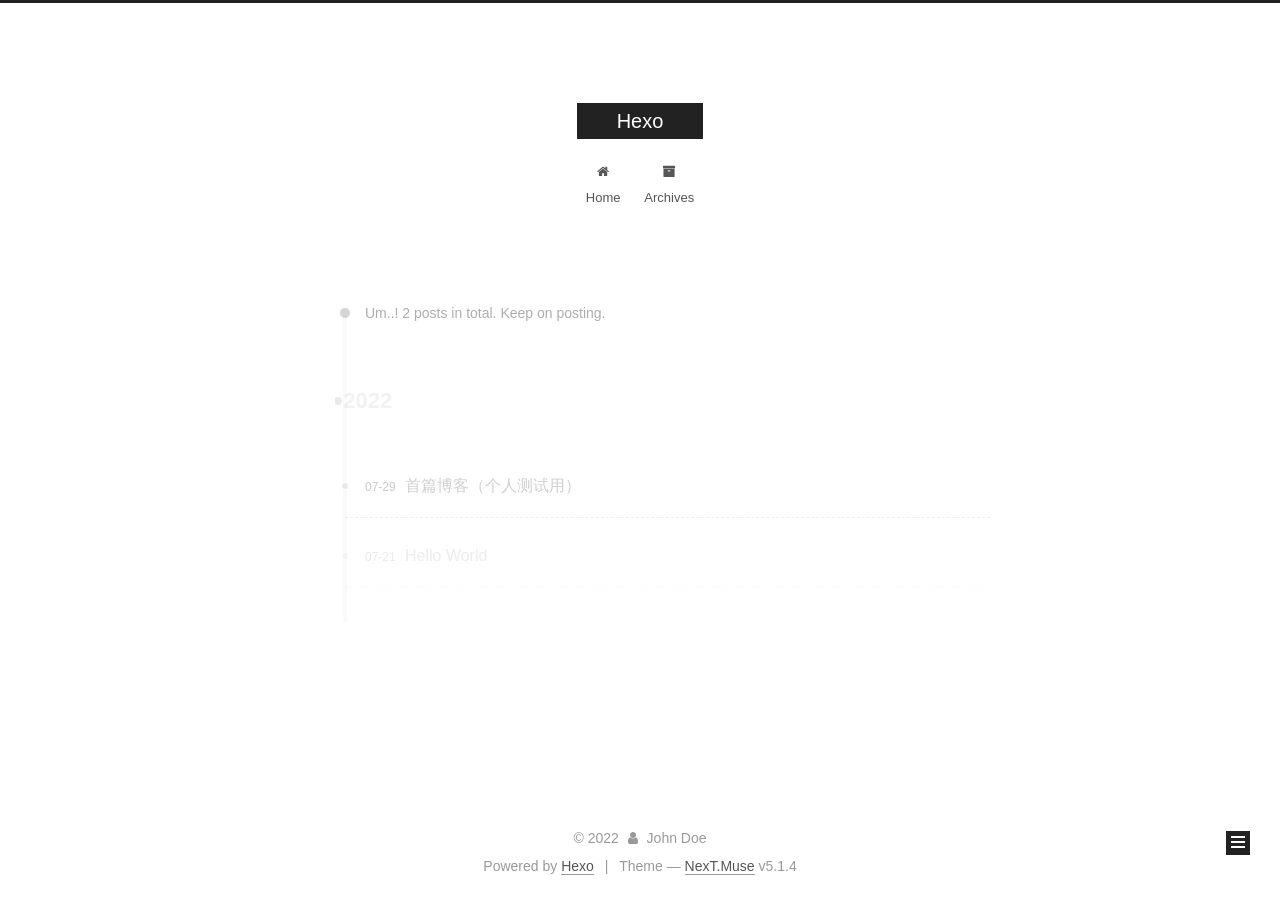
==== archives/index.html @ cd5de1c1 "Site updated: 2022-07-29 13:30:06" ====
<!DOCTYPE html>



  


<html class="theme-next muse use-motion" lang="en">
<head>
  <meta charset="UTF-8"/>
<meta http-equiv="X-UA-Compatible" content="IE=edge" />
<meta name="viewport" content="width=device-width, initial-scale=1, maximum-scale=1"/>
<meta name="theme-color" content="#222">









<meta http-equiv="Cache-Control" content="no-transform" />
<meta http-equiv="Cache-Control" content="no-siteapp" />
















  
  
  <link href="/lib/fancybox/source/jquery.fancybox.css?v=2.1.5" rel="stylesheet" type="text/css" />







<link href="/lib/font-awesome/css/font-awesome.min.css?v=4.6.2" rel="stylesheet" type="text/css" />

<link href="/css/main.css?v=5.1.4" rel="stylesheet" type="text/css" />


  <link rel="apple-touch-icon" sizes="180x180" href="/images/apple-touch-icon-next.png?v=5.1.4">


  <link rel="icon" type="image/png" sizes="32x32" href="/images/favicon-32x32-next.png?v=5.1.4">


  <link rel="icon" type="image/png" sizes="16x16" href="/images/favicon-16x16-next.png?v=5.1.4">


  <link rel="mask-icon" href="/images/logo.svg?v=5.1.4" color="#222">





  <meta name="keywords" content="Hexo, NexT" />










<meta property="og:type" content="website">
<meta property="og:title" content="Hexo">
<meta property="og:url" content="http://gdjotx.github.io/archives/index.html">
<meta property="og:site_name" content="Hexo">
<meta property="og:locale" content="en_US">
<meta property="article:author" content="John Doe">
<meta name="twitter:card" content="summary">



<script type="text/javascript" id="hexo.configurations">
  var NexT = window.NexT || {};
  var CONFIG = {
    root: '',
    scheme: 'Muse',
    version: '5.1.4',
    sidebar: {"position":"left","display":"post","offset":12,"b2t":false,"scrollpercent":false,"onmobile":false},
    fancybox: true,
    tabs: true,
    motion: {"enable":true,"async":false,"transition":{"post_block":"fadeIn","post_header":"slideDownIn","post_body":"slideDownIn","coll_header":"slideLeftIn","sidebar":"slideUpIn"}},
    duoshuo: {
      userId: '0',
      author: 'Author'
    },
    algolia: {
      applicationID: '',
      apiKey: '',
      indexName: '',
      hits: {"per_page":10},
      labels: {"input_placeholder":"Search for Posts","hits_empty":"We didn't find any results for the search: ${query}","hits_stats":"${hits} results found in ${time} ms"}
    }
  };
</script>



  <link rel="canonical" href="http://gdjotx.github.io/archives/"/>





  <title>Archive | Hexo</title>
  








<meta name="generator" content="Hexo 6.2.0"></head>

<body itemscope itemtype="http://schema.org/WebPage" lang="en">

  
  
    
  

  <div class="container sidebar-position-left page-archive">
    <div class="headband"></div>

    <header id="header" class="header" itemscope itemtype="http://schema.org/WPHeader">
      <div class="header-inner"><div class="site-brand-wrapper">
  <div class="site-meta ">
    

    <div class="custom-logo-site-title">
      <a href="/"  class="brand" rel="start">
        <span class="logo-line-before"><i></i></span>
        <span class="site-title">Hexo</span>
        <span class="logo-line-after"><i></i></span>
      </a>
    </div>
      
        <p class="site-subtitle"></p>
      
  </div>

  <div class="site-nav-toggle">
    <button>
      <span class="btn-bar"></span>
      <span class="btn-bar"></span>
      <span class="btn-bar"></span>
    </button>
  </div>
</div>

<nav class="site-nav">
  

  
    <ul id="menu" class="menu">
      
        
        <li class="menu-item menu-item-home">
          <a href="/%20" rel="section">
            
              <i class="menu-item-icon fa fa-fw fa-home"></i> <br />
            
            Home
          </a>
        </li>
      
        
        <li class="menu-item menu-item-archives">
          <a href="/archives/%20" rel="section">
            
              <i class="menu-item-icon fa fa-fw fa-archive"></i> <br />
            
            Archives
          </a>
        </li>
      

      
    </ul>
  

  
</nav>



 </div>
    </header>

    <main id="main" class="main">
      <div class="main-inner">
        <div class="content-wrap">
          <div id="content" class="content">
            

  
  
  
  <div class="post-block archive">
    <div id="posts" class="posts-collapse">
      <span class="archive-move-on"></span>

      <span class="archive-page-counter">
        
        
        
          
        
        Um..! 2 posts in total. Keep on posting.
      </span>

      

        
        
        

        
          
          <div class="collection-title">
            <h1 class="archive-year" id="archive-year-2022">2022</h1>
          </div>
        
        

        

  <article class="post post-type-normal" itemscope itemtype="http://schema.org/Article">
    <header class="post-header">

      <h2 class="post-title">
        
            <a class="post-title-link" href="/2022/07/29/My%20New%20Post/" itemprop="url">
              
                <span itemprop="name">首篇博客（个人测试用）</span>
              
            </a>
        
      </h2>

      <div class="post-meta">
        <time class="post-time" itemprop="dateCreated"
              datetime="2022-07-29T12:29:41+08:00"
              content="2022-07-29" >
          07-29
        </time>
      </div>

    </header>
  </article>



      

        
        
        

        
        

        

  <article class="post post-type-normal" itemscope itemtype="http://schema.org/Article">
    <header class="post-header">

      <h2 class="post-title">
        
            <a class="post-title-link" href="/2022/07/21/hello-world/" itemprop="url">
              
                <span itemprop="name">Hello World</span>
              
            </a>
        
      </h2>

      <div class="post-meta">
        <time class="post-time" itemprop="dateCreated"
              datetime="2022-07-21T23:25:02+08:00"
              content="2022-07-21" >
          07-21
        </time>
      </div>

    </header>
  </article>



      

    </div>
  </div>
  
  
  

  



          </div>
          


          

        </div>
        
          
  
  <div class="sidebar-toggle">
    <div class="sidebar-toggle-line-wrap">
      <span class="sidebar-toggle-line sidebar-toggle-line-first"></span>
      <span class="sidebar-toggle-line sidebar-toggle-line-middle"></span>
      <span class="sidebar-toggle-line sidebar-toggle-line-last"></span>
    </div>
  </div>

  <aside id="sidebar" class="sidebar">
    
    <div class="sidebar-inner">

      

      

      <section class="site-overview-wrap sidebar-panel sidebar-panel-active">
        <div class="site-overview">
          <div class="site-author motion-element" itemprop="author" itemscope itemtype="http://schema.org/Person">
            
              <p class="site-author-name" itemprop="name"></p>
              <p class="site-description motion-element" itemprop="description"></p>
          </div>

          <nav class="site-state motion-element">

            
              <div class="site-state-item site-state-posts">
              
                <a href="/archives/%20%7C%7C%20archive">
              
                  <span class="site-state-item-count">2</span>
                  <span class="site-state-item-name">posts</span>
                </a>
              </div>
            

            

            

          </nav>

          

          

          
          

          
          

          

        </div>
      </section>

      

      

    </div>
  </aside>


        
      </div>
    </main>

    <footer id="footer" class="footer">
      <div class="footer-inner">
        <div class="copyright">&copy; <span itemprop="copyrightYear">2022</span>
  <span class="with-love">
    <i class="fa fa-user"></i>
  </span>
  <span class="author" itemprop="copyrightHolder">John Doe</span>

  
</div>


  <div class="powered-by">Powered by <a class="theme-link" target="_blank" href="https://hexo.io">Hexo</a></div>



  <span class="post-meta-divider">|</span>



  <div class="theme-info">Theme &mdash; <a class="theme-link" target="_blank" href="https://github.com/iissnan/hexo-theme-next">NexT.Muse</a> v5.1.4</div>




        







        
      </div>
    </footer>

    
      <div class="back-to-top">
        <i class="fa fa-arrow-up"></i>
        
      </div>
    

    

  </div>

  

<script type="text/javascript">
  if (Object.prototype.toString.call(window.Promise) !== '[object Function]') {
    window.Promise = null;
  }
</script>









  












  
  
    <script type="text/javascript" src="/lib/jquery/index.js?v=2.1.3"></script>
  

  
  
    <script type="text/javascript" src="/lib/fastclick/lib/fastclick.min.js?v=1.0.6"></script>
  

  
  
    <script type="text/javascript" src="/lib/jquery_lazyload/jquery.lazyload.js?v=1.9.7"></script>
  

  
  
    <script type="text/javascript" src="/lib/velocity/velocity.min.js?v=1.2.1"></script>
  

  
  
    <script type="text/javascript" src="/lib/velocity/velocity.ui.min.js?v=1.2.1"></script>
  

  
  
    <script type="text/javascript" src="/lib/fancybox/source/jquery.fancybox.pack.js?v=2.1.5"></script>
  


  


  <script type="text/javascript" src="/js/src/utils.js?v=5.1.4"></script>

  <script type="text/javascript" src="/js/src/motion.js?v=5.1.4"></script>



  
  

  

  


  <script type="text/javascript" src="/js/src/bootstrap.js?v=5.1.4"></script>



  


  




	





  





  












  





  

  

  

  
  

  

  

  

</body>
</html>
---- css/main.css ----
/* normalize.css v3.0.2 | MIT License | git.io/normalize */
html {
  font-family: sans-serif; /* 1 */
  -ms-text-size-adjust: 100%; /* 2 */
  -webkit-text-size-adjust: 100%; /* 2 */
}
body {
  margin: 0;
}
article,
aside,
details,
figcaption,
figure,
footer,
header,
hgroup,
main,
menu,
nav,
section,
summary {
  display: block;
}
audio,
canvas,
progress,
video {
  display: inline-block; /* 1 */
  vertical-align: baseline; /* 2 */
}
audio:not([controls]) {
  display: none;
  height: 0;
}
[hidden],
template {
  display: none;
}
a {
  background-color: transparent;
}
a:active,
a:hover {
  outline: 0;
}
abbr[title] {
  border-bottom: 1px dotted;
}
b,
strong {
  font-weight: bold;
}
dfn {
  font-style: italic;
}
h1 {
  font-size: 2em;
  margin: 0.67em 0;
}
mark {
  background: #ff0;
  color: #000;
}
small {
  font-size: 80%;
}
sub,
sup {
  font-size: 75%;
  line-height: 0;
  position: relative;
  vertical-align: baseline;
}
sup {
  top: -0.5em;
}
sub {
  bottom: -0.25em;
}
img {
  border: 0;
}
svg:not(:root) {
  overflow: hidden;
}
figure {
  margin: 1em 40px;
}
hr {
  -moz-box-sizing: content-box;
  box-sizing: content-box;
  height: 0;
}
pre {
  overflow: auto;
}
code,
kbd,
pre,
samp {
  font-family: monospace, monospace;
  font-size: 1em;
}
button,
input,
optgroup,
select,
textarea {
  color: inherit; /* 1 */
  font: inherit; /* 2 */
  margin: 0; /* 3 */
}
button {
  overflow: visible;
}
button,
select {
  text-transform: none;
}
button,
html input[type="button"],
input[type="reset"],
input[type="submit"] {
  -webkit-appearance: button; /* 2 */
  cursor: pointer; /* 3 */
}
button[disabled],
html input[disabled] {
  cursor: default;
}
button::-moz-focus-inner,
input::-moz-focus-inner {
  border: 0;
  padding: 0;
}
input {
  line-height: normal;
}
input[type="checkbox"],
input[type="radio"] {
  box-sizing: border-box; /* 1 */
  padding: 0; /* 2 */
}
input[type="number"]::-webkit-inner-spin-button,
input[type="number"]::-webkit-outer-spin-button {
  height: auto;
}
input[type="search"] {
  -webkit-appearance: textfield; /* 1 */
  -moz-box-sizing: content-box;
  -webkit-box-sizing: content-box; /* 2 */
  box-sizing: content-box;
}
input[type="search"]::-webkit-search-cancel-button,
input[type="search"]::-webkit-search-decoration {
  -webkit-appearance: none;
}
fieldset {
  border: 1px solid #c0c0c0;
  margin: 0 2px;
  padding: 0.35em 0.625em 0.75em;
}
legend {
  border: 0; /* 1 */
  padding: 0; /* 2 */
}
textarea {
  overflow: auto;
}
optgroup {
  font-weight: bold;
}
table {
  border-collapse: collapse;
  border-spacing: 0;
}
td,
th {
  padding: 0;
}
::selection {
  background: #262a30;
  color: #fff;
}
body {
  position: relative;
  font-family: 'Lato', "PingFang SC", "Microsoft YaHei", sans-serif;
  font-size: 14px;
  line-height: 2;
  color: #555;
  background: #fff;
}
@media (max-width: 767px) {
  body {
    padding-right: 0 !important;
  }
}
@media (min-width: 768px) and (max-width: 991px) {
  body {
    padding-right: 0 !important;
  }
}
@media (min-width: 1600px) {
  body {
    font-size: 16px;
  }
}
h1,
h2,
h3,
h4,
h5,
h6 {
  margin: 0;
  padding: 0;
  font-weight: bold;
  line-height: 1.5;
  font-family: 'Lato', "PingFang SC", "Microsoft YaHei", sans-serif;
}
h2,
h3,
h4,
h5,
h6 {
  margin: 20px 0 15px;
}
h1 {
  font-size: 22px;
}
@media (max-width: 767px) {
  h1 {
    font-size: 18px;
  }
}
h2 {
  font-size: 20px;
}
@media (max-width: 767px) {
  h2 {
    font-size: 16px;
  }
}
h3 {
  font-size: 18px;
}
@media (max-width: 767px) {
  h3 {
    font-size: 14px;
  }
}
h4 {
  font-size: 16px;
}
@media (max-width: 767px) {
  h4 {
    font-size: 12px;
  }
}
h5 {
  font-size: 14px;
}
@media (max-width: 767px) {
  h5 {
    font-size: 10px;
  }
}
h6 {
  font-size: 12px;
}
@media (max-width: 767px) {
  h6 {
    font-size: 8px;
  }
}
p {
  margin: 0 0 20px 0;
}
a {
  color: #555;
  text-decoration: none;
  outline: none;
  border-bottom: 1px solid #999;
  word-wrap: break-word;
}
a:hover {
  color: #222;
  border-bottom-color: #222;
}
blockquote {
  margin: 0;
  padding: 0;
}
img {
  display: block;
  margin: auto;
  max-width: 100%;
  height: auto;
}
hr {
  margin: 40px 0;
  height: 3px;
  border: none;
  background-color: #ddd;
  background-image: repeating-linear-gradient(-45deg, #fff, #fff 4px, transparent 4px, transparent 8px);
}
blockquote {
  padding: 0 15px;
  color: #666;
  border-left: 4px solid #ddd;
}
blockquote cite::before {
  content: "-";
  padding: 0 5px;
}
dt {
  font-weight: 700;
}
dd {
  margin: 0;
  padding: 0;
}
kbd {
  border: 1px solid #ccc;
  border-radius: 0.2em;
  box-shadow: 0.1em 0.1em 0.2em rgba(0,0,0,0.1);
  background-color: #f9f9f9;
  font-family: inherit;
  background-image: -webkit-linear-gradient(top, #eee, #fff, #eee);
  padding: 0.1em 0.3em;
  white-space: nowrap;
}
.text-left {
  text-align: left;
}
.text-center {
  text-align: center;
}
.text-right {
  text-align: right;
}
.text-justify {
  text-align: justify;
}
.text-nowrap {
  white-space: nowrap;
}
.text-lowercase {
  text-transform: lowercase;
}
.text-uppercase {
  text-transform: uppercase;
}
.text-capitalize {
  text-transform: capitalize;
}
.center-block {
  display: block;
  margin-left: auto;
  margin-right: auto;
}
.clearfix:before,
.clearfix:after {
  content: " ";
  display: table;
}
.clearfix:after {
  clear: both;
}
.pullquote {
  width: 45%;
}
.pullquote.left {
  float: left;
  margin-left: 5px;
  margin-right: 10px;
}
.pullquote.right {
  float: right;
  margin-left: 10px;
  margin-right: 5px;
}
.affix.affix.affix {
  position: fixed;
}
.translation {
  margin-top: -20px;
  font-size: 14px;
  color: #999;
}
.scrollbar-measure {
  width: 100px;
  height: 100px;
  overflow: scroll;
  position: absolute;
  top: -9999px;
}
.use-motion .motion-element {
  opacity: 0;
}
table {
  margin: 20px 0;
  width: 100%;
  border-collapse: collapse;
  border-spacing: 0;
  border: 1px solid #ddd;
  font-size: 14px;
  table-layout: fixed;
  word-wrap: break-all;
}
table>tbody>tr:nth-of-type(odd) {
  background-color: #f9f9f9;
}
table>tbody>tr:hover {
  background-color: #f5f5f5;
}
caption,
th,
td {
  padding: 8px;
  text-align: left;
  vertical-align: middle;
  font-weight: normal;
}
th,
td {
  border-bottom: 3px solid #ddd;
  border-right: 1px solid #eee;
}
th {
  padding-bottom: 10px;
  font-weight: 700;
}
td {
  border-bottom-width: 1px;
}
html,
body {
  height: 100%;
}
.container {
  position: relative;
  min-height: 100%;
}
.header-inner {
  margin: 0 auto;
  padding: 100px 0 70px;
  width: 700px;
}
@media (min-width: 1600px) {
  .container .header-inner {
    width: 900px;
  }
}
.main {
  padding-bottom: 150px;
}
.main-inner {
  margin: 0 auto;
  width: 700px;
}
@media (min-width: 1600px) {
  .container .main-inner {
    width: 900px;
  }
}
.footer {
  position: absolute;
  left: 0;
  bottom: 0;
  width: 100%;
  min-height: 50px;
}
.footer-inner {
  box-sizing: border-box;
  margin: 20px auto;
  width: 700px;
}
@media (min-width: 1600px) {
  .container .footer-inner {
    width: 900px;
  }
}
pre,
.highlight {
  overflow: auto;
  margin: 20px 0;
  padding: 0;
  font-size: 13px;
  color: #4d4d4c;
  background: #f7f7f7;
  line-height: 1.6;
}
pre,
code {
  font-family: consolas, Menlo, "PingFang SC", "Microsoft YaHei", monospace;
}
code {
  padding: 2px 4px;
  word-wrap: break-word;
  color: #555;
  background: #eee;
  border-radius: 3px;
  font-size: 13px;
}
pre {
  padding: 10px;
}
pre code {
  padding: 0;
  color: #4d4d4c;
  background: none;
  text-shadow: none;
}
.highlight {
  border-radius: 1px;
}
.highlight pre {
  border: none;
  margin: 0;
  padding: 10px 0;
}
.highlight table {
  margin: 0;
  width: auto;
  border: none;
}
.highlight td {
  border: none;
  padding: 0;
}
.highlight figcaption {
  font-size: 1em;
  color: #4d4d4c;
  line-height: 1em;
  margin-bottom: 1em;
}
.highlight figcaption:before,
.highlight figcaption:after {
  content: " ";
  display: table;
}
.highlight figcaption:after {
  clear: both;
}
.highlight figcaption a {
  float: right;
  color: #4d4d4c;
}
.highlight figcaption a:hover {
  border-bottom-color: #4d4d4c;
}
.highlight .gutter pre {
  padding-left: 10px;
  padding-right: 10px;
  color: #869194;
  text-align: right;
  background-color: #eff2f3;
}
.highlight .code pre {
  width: 100%;
  padding-left: 10px;
  padding-right: 10px;
  background-color: #f7f7f7;
}
.highlight .line {
  height: 20px;
}
.gutter {
  -webkit-user-select: none;
  -moz-user-select: none;
  -ms-user-select: none;
  user-select: none;
}
.gist table {
  width: auto;
}
.gist table td {
  border: none;
}
pre .deletion {
  background: #fdd;
}
pre .addition {
  background: #dfd;
}
pre .meta {
  color: #8959a8;
}
pre .comment {
  color: #8e908c;
}
pre .variable,
pre .attribute,
pre .tag,
pre .regexp,
pre .ruby .constant,
pre .xml .tag .title,
pre .xml .pi,
pre .xml .doctype,
pre .html .doctype,
pre .css .id,
pre .css .class,
pre .css .pseudo {
  color: #c82829;
}
pre .number,
pre .preprocessor,
pre .built_in,
pre .literal,
pre .params,
pre .constant,
pre .command {
  color: #f5871f;
}
pre .ruby .class .title,
pre .css .rules .attribute,
pre .string,
pre .value,
pre .inheritance,
pre .header,
pre .ruby .symbol,
pre .xml .cdata,
pre .special,
pre .number,
pre .formula {
  color: #718c00;
}
pre .title,
pre .css .hexcolor {
  color: #3e999f;
}
pre .function,
pre .python .decorator,
pre .python .title,
pre .ruby .function .title,
pre .ruby .title .keyword,
pre .perl .sub,
pre .javascript .title,
pre .coffeescript .title {
  color: #4271ae;
}
pre .keyword,
pre .javascript .function {
  color: #8959a8;
}
.full-image.full-image.full-image.full-image {
  border: none;
  max-width: 100%;
  width: auto;
  margin: 20px auto 25px;
}
@media (min-width: 992px) {
  .full-image.full-image.full-image.full-image {
    max-width: none;
    width: 110%;
    margin: 25px -5%;
  }
}
.blockquote-center,
.page-home .post-type-quote blockquote,
.page-post-detail .post-type-quote blockquote {
  position: relative;
  margin: 40px 0;
  padding: 0;
  border-left: none;
  text-align: center;
}
.blockquote-center::before,
.page-home .post-type-quote blockquote::before,
.page-post-detail .post-type-quote blockquote::before,
.blockquote-center::after,
.page-home .post-type-quote blockquote::after,
.page-post-detail .post-type-quote blockquote::after {
  position: absolute;
  content: ' ';
  display: block;
  width: 100%;
  height: 24px;
  opacity: 0.2;
  background-repeat: no-repeat;
  background-position: 0 -6px;
  background-size: 22px 22px;
}
.blockquote-center::before,
.page-home .post-type-quote blockquote::before,
.page-post-detail .post-type-quote blockquote::before {
  top: -20px;
  background-image: url("../images/quote-l.svg");
  border-top: 1px solid #ccc;
}
.blockquote-center::after,
.page-home .post-type-quote blockquote::after,
.page-post-detail .post-type-quote blockquote::after {
  bottom: -20px;
  background-image: url("../images/quote-r.svg");
  border-bottom: 1px solid #ccc;
  background-position: 100% 8px;
}
.blockquote-center p,
.page-home .post-type-quote blockquote p,
.page-post-detail .post-type-quote blockquote p,
.blockquote-center div,
.page-home .post-type-quote blockquote div,
.page-post-detail .post-type-quote blockquote div {
  text-align: center;
}
.post .post-body .group-picture img {
  box-sizing: border-box;
  padding: 0 3px;
  border: none;
}
.post .group-picture-row {
  overflow: hidden;
  margin-top: 6px;
}
.post .group-picture-row:first-child {
  margin-top: 0;
}
.post .group-picture-column {
  float: left;
}
.page-post-detail .post-body .group-picture-column {
  float: none;
  margin-top: 10px;
  width: auto !important;
}
.page-post-detail .post-body .group-picture-column img {
  margin: 0 auto;
}
.page-archive .group-picture-container {
  overflow: hidden;
}
.page-archive .group-picture-row {
  float: left;
}
.page-archive .group-picture-row:first-child {
  margin-top: 6px;
}
.page-archive .group-picture-column {
  max-width: 150px;
  max-height: 150px;
}
.post-body .note {
  position: relative;
  padding: 15px;
  margin-bottom: 20px;
  border: 1px solid #eee;
  border-left-width: 5px;
  border-radius: 3px;
}
.post-body .note h2,
.post-body .note h3,
.post-body .note h4,
.post-body .note h5,
.post-body .note h6 {
  margin-top: 0;
  margin-bottom: 0;
  border-bottom: initial;
  padding-top: 0 !important;
}
.post-body .note p:first-child,
.post-body .note ul:first-child,
.post-body .note ol:first-child,
.post-body .note table:first-child,
.post-body .note pre:first-child,
.post-body .note blockquote:first-child {
  margin-top: 0;
}
.post-body .note p:last-child,
.post-body .note ul:last-child,
.post-body .note ol:last-child,
.post-body .note table:last-child,
.post-body .note pre:last-child,
.post-body .note blockquote:last-child {
  margin-bottom: 0;
}
.post-body .note.default {
  border-left-color: #777;
}
.post-body .note.default h2,
.post-body .note.default h3,
.post-body .note.default h4,
.post-body .note.default h5,
.post-body .note.default h6 {
  color: #777;
}
.post-body .note.primary {
  border-left-color: #6f42c1;
}
.post-body .note.primary h2,
.post-body .note.primary h3,
.post-body .note.primary h4,
.post-body .note.primary h5,
.post-body .note.primary h6 {
  color: #6f42c1;
}
.post-body .note.info {
  border-left-color: #428bca;
}
.post-body .note.info h2,
.post-body .note.info h3,
.post-body .note.info h4,
.post-body .note.info h5,
.post-body .note.info h6 {
  color: #428bca;
}
.post-body .note.success {
  border-left-color: #5cb85c;
}
.post-body .note.success h2,
.post-body .note.success h3,
.post-body .note.success h4,
.post-body .note.success h5,
.post-body .note.success h6 {
  color: #5cb85c;
}
.post-body .note.warning {
  border-left-color: #f0ad4e;
}
.post-body .note.warning h2,
.post-body .note.warning h3,
.post-body .note.warning h4,
.post-body .note.warning h5,
.post-body .note.warning h6 {
  color: #f0ad4e;
}
.post-body .note.danger {
  border-left-color: #d9534f;
}
.post-body .note.danger h2,
.post-body .note.danger h3,
.post-body .note.danger h4,
.post-body .note.danger h5,
.post-body .note.danger h6 {
  color: #d9534f;
}
.post-body .label {
  display: inline;
  padding: 0 2px;
  white-space: nowrap;
}
.post-body .label.default {
  background-color: #f0f0f0;
}
.post-body .label.primary {
  background-color: #efe6f7;
}
.post-body .label.info {
  background-color: #e5f2f8;
}
.post-body .label.success {
  background-color: #e7f4e9;
}
.post-body .label.warning {
  background-color: #fcf6e1;
}
.post-body .label.danger {
  background-color: #fae8eb;
}
.post-body .tabs {
  position: relative;
  display: block;
  margin-bottom: 20px;
  padding-top: 10px;
}
.post-body .tabs ul.nav-tabs {
  margin: 0;
  padding: 0;
  display: flex;
  margin-bottom: -1px;
}
@media (max-width: 413px) {
  .post-body .tabs ul.nav-tabs {
    display: block;
    margin-bottom: 5px;
  }
}
.post-body .tabs ul.nav-tabs li.tab {
  list-style-type: none !important;
  margin: 0 0.25em 0 0;
  border-top: 3px solid transparent;
  border-left: 1px solid transparent;
  border-right: 1px solid transparent;
}
@media (max-width: 413px) {
  .post-body .tabs ul.nav-tabs li.tab {
    margin: initial;
    border-top: 1px solid transparent;
    border-left: 3px solid transparent;
    border-right: 1px solid transparent;
    border-bottom: 1px solid transparent;
  }
}
.post-body .tabs ul.nav-tabs li.tab a {
  outline: 0;
  border-bottom: initial;
  display: block;
  line-height: 1.8em;
  padding: 0.25em 0.75em;
  transition-duration: 0.2s;
  transition-timing-function: ease-out;
  transition-delay: 0s;
}
.post-body .tabs ul.nav-tabs li.tab a i {
  width: 1.285714285714286em;
}
.post-body .tabs ul.nav-tabs li.tab.active {
  border-top: 3px solid #fc6423;
  border-left: 1px solid #ddd;
  border-right: 1px solid #ddd;
  background-color: #fff;
}
@media (max-width: 413px) {
  .post-body .tabs ul.nav-tabs li.tab.active {
    border-top: 1px solid #ddd;
    border-left: 3px solid #fc6423;
    border-right: 1px solid #ddd;
    border-bottom: 1px solid #ddd;
  }
}
.post-body .tabs ul.nav-tabs li.tab.active a {
  cursor: default;
  color: #555;
}
.post-body .tabs .tab-content {
  background-color: #fff;
}
.post-body .tabs .tab-content .tab-pane {
  border: 1px solid #ddd;
  padding: 20px 20px 0 20px;
}
.post-body .tabs .tab-content .tab-pane:not(.active) {
  display: none !important;
}
.post-body .tabs .tab-content .tab-pane.active {
  display: block !important;
}
.btn {
  display: inline-block;
  padding: 0 20px;
  font-size: 14px;
  color: #fff;
  background: #222;
  border: 2px solid #222;
  text-decoration: none;
  border-radius: 0;
  transition-property: background-color;
  transition-duration: 0.2s;
  transition-timing-function: ease-in-out;
  transition-delay: 0s;
  line-height: 2;
}
.btn:hover {
  border-color: #222;
  color: #222;
  background: #fff;
}
.btn +.btn {
  margin: 0 0 8px 8px;
}
.btn .fa-fw {
  width: 1.285714285714286em;
  text-align: left;
}
.btn-bar {
  display: block;
  width: 22px;
  height: 2px;
  background: #555;
  border-radius: 1px;
}
.btn-bar+.btn-bar {
  margin-top: 4px;
}
.pagination {
  margin: 120px 0 40px;
  text-align: center;
  border-top: 1px solid #eee;
}
.page-number-basic,
.pagination .prev,
.pagination .next,
.pagination .page-number,
.pagination .space {
  display: inline-block;
  position: relative;
  top: -1px;
  margin: 0 10px;
  padding: 0 11px;
}
@media (max-width: 767px) {
  .page-number-basic,
  .pagination .prev,
  .pagination .next,
  .pagination .page-number,
  .pagination .space {
    margin: 0 5px;
  }
}
.pagination .prev,
.pagination .next,
.pagination .page-number {
  border-bottom: 0;
  border-top: 1px solid #eee;
  transition-property: border-color;
  transition-duration: 0.2s;
  transition-timing-function: ease-in-out;
  transition-delay: 0s;
}
.pagination .prev:hover,
.pagination .next:hover,
.pagination .page-number:hover {
  border-top-color: #222;
}
.pagination .space {
  padding: 0;
  margin: 0;
}
.pagination .prev {
  margin-left: 0;
}
.pagination .next {
  margin-right: 0;
}
.pagination .page-number.current {
  color: #fff;
  background: #ccc;
  border-top-color: #ccc;
}
@media (max-width: 767px) {
  .pagination {
    border-top: none;
  }
  .pagination .prev,
  .pagination .next,
  .pagination .page-number {
    margin-bottom: 10px;
    border-top: 0;
    border-bottom: 1px solid #eee;
    padding: 0 10px;
  }
  .pagination .prev:hover,
  .pagination .next:hover,
  .pagination .page-number:hover {
    border-bottom-color: #222;
  }
}
.comments {
  margin: 60px 20px 0;
}
.tag-cloud {
  text-align: center;
}
.tag-cloud a {
  display: inline-block;
  margin: 10px;
}
.back-to-top {
  box-sizing: border-box;
  position: fixed;
  bottom: -100px;
  right: 30px;
  z-index: 1050;
  padding: 0 6px;
  width: 24px;
  background: #222;
  font-size: 12px;
  opacity: 1;
  color: #fff;
  cursor: pointer;
  text-align: center;
  -webkit-transform: translateZ(0);
  transition-property: bottom;
  transition-duration: 0.2s;
  transition-timing-function: ease-in-out;
  transition-delay: 0s;
}
@media (min-width: 768px) and (max-width: 991px) {
  .back-to-top {
    display: none !important;
  }
}
@media (max-width: 767px) {
  .back-to-top {
    display: none !important;
  }
}
.back-to-top.back-to-top-on {
  bottom: 19px;
}
.header {
  background: transparent;
}
.header-inner {
  position: relative;
}
.headband {
  height: 3px;
  background: #222;
}
.site-meta {
  margin: 0;
  text-align: center;
}
@media (max-width: 767px) {
  .site-meta {
    text-align: center;
  }
}
.brand {
  position: relative;
  display: inline-block;
  padding: 0 40px;
  color: #fff;
  background: #222;
  border-bottom: none;
}
.brand:hover {
  color: #fff;
}
.logo {
  display: inline-block;
  margin-right: 5px;
  line-height: 36px;
  vertical-align: top;
}
.site-title {
  display: inline-block;
  vertical-align: top;
  line-height: 36px;
  font-size: 20px;
  font-weight: normal;
  font-family: 'Lato', "PingFang SC", "Microsoft YaHei", sans-serif;
}
.site-subtitle {
  margin-top: 10px;
  font-size: 13px;
  color: #999;
}
.use-motion .brand {
  opacity: 0;
}
.use-motion .logo,
.use-motion .site-title,
.use-motion .site-subtitle {
  opacity: 0;
  position: relative;
  top: -10px;
}
.site-nav-toggle {
  display: none;
  position: absolute;
  top: 10px;
  left: 10px;
}
@media (max-width: 767px) {
  .site-nav-toggle {
    display: block;
  }
}
.site-nav-toggle button {
  margin-top: 2px;
  padding: 9px 10px;
  background: transparent;
  border: none;
}
@media (max-width: 767px) {
  .site-nav {
    display: none;
    margin: 0 -10px;
    padding: 0 10px;
    clear: both;
    border-top: 1px solid #ddd;
  }
}
@media (min-width: 768px) and (max-width: 991px) {
  .site-nav {
    display: block !important;
  }
}
@media (min-width: 992px) {
  .site-nav {
    display: block !important;
  }
}
.menu {
  margin-top: 20px;
  padding-left: 0;
  text-align: center;
}
.menu .menu-item {
  display: inline-block;
  margin: 0 10px;
  list-style: none;
}
@media screen and (max-width: 767px) {
  .menu .menu-item {
    margin-top: 10px;
  }
}
.menu .menu-item a {
  display: block;
  font-size: 13px;
  line-height: inherit;
  border-bottom: 1px solid transparent;
  transition-property: border-color;
  transition-duration: 0.2s;
  transition-timing-function: ease-in-out;
  transition-delay: 0s;
}
.menu .menu-item a:hover {
  border-bottom-color: #222;
}
.menu .menu-item .fa {
  margin-right: 5px;
}
.use-motion .menu-item {
  opacity: 0;
}
.post-body {
  font-family: 'Lato', "PingFang SC", "Microsoft YaHei", sans-serif;
}
@media (max-width: 767px) {
  .post-body {
    word-break: break-word;
  }
}
.post-body .fancybox img {
  display: block !important;
  margin: 0 auto;
  cursor: pointer;
  cursor: zoom-in;
  cursor: -webkit-zoom-in;
}
.post-body .image-caption,
.post-body .figure .caption {
  margin: -20px auto 15px;
  text-align: center;
  font-size: 14px;
  color: #999;
  font-weight: bold;
  line-height: 1;
}
.post-sticky-flag {
  display: inline-block;
  font-size: 16px;
  -ms-transform: rotate(30deg);
  -webkit-transform: rotate(30deg);
  -moz-transform: rotate(30deg);
  -ms-transform: rotate(30deg);
  -o-transform: rotate(30deg);
  transform: rotate(30deg);
}
.use-motion .post-block,
.use-motion .pagination,
.use-motion .comments {
  opacity: 0;
}
.use-motion .post-header {
  opacity: 0;
}
.use-motion .post-body {
  opacity: 0;
}
.use-motion .collection-title {
  opacity: 0;
}
.posts-expand {
  padding-top: 40px;
}
@media (max-width: 767px) {
  .posts-expand {
    margin: 0 20px;
  }
  .post-body pre .gutter pre {
    padding-right: 10px;
  }
  .post-body .highlight {
    margin-left: 0px;
    margin-right: 0px;
    padding: 0;
  }
  .post-body .highlight .gutter pre {
    padding-right: 10px;
  }
}
@media (min-width: 992px) {
  .posts-expand .post-body {
    text-align: justify;
  }
}
.posts-expand .post-body h2,
.posts-expand .post-body h3,
.posts-expand .post-body h4,
.posts-expand .post-body h5,
.posts-expand .post-body h6 {
  padding-top: 10px;
}
.posts-expand .post-body h2 .header-anchor,
.posts-expand .post-body h3 .header-anchor,
.posts-expand .post-body h4 .header-anchor,
.posts-expand .post-body h5 .header-anchor,
.posts-expand .post-body h6 .header-anchor {
  float: right;
  margin-left: 10px;
  color: #ccc;
  border-bottom-style: none;
  visibility: hidden;
}
.posts-expand .post-body h2 .header-anchor:hover,
.posts-expand .post-body h3 .header-anchor:hover,
.posts-expand .post-body h4 .header-anchor:hover,
.posts-expand .post-body h5 .header-anchor:hover,
.posts-expand .post-body h6 .header-anchor:hover {
  color: inherit;
}
.posts-expand .post-body h2:hover .header-anchor,
.posts-expand .post-body h3:hover .header-anchor,
.posts-expand .post-body h4:hover .header-anchor,
.posts-expand .post-body h5:hover .header-anchor,
.posts-expand .post-body h6:hover .header-anchor {
  visibility: visible;
}
.posts-expand .post-body ul li {
  list-style: circle;
}
.posts-expand .post-body img {
  box-sizing: border-box;
  margin: auto;
  padding: 3px;
  border: 1px solid #ddd;
}
.posts-expand .post-body .fancybox img {
  margin: 0 auto 25px;
}
@media (max-width: 767px) {
  .posts-collapse {
    margin: 0 20px;
  }
  .posts-collapse .post-title,
  .posts-collapse .post-meta {
    display: block;
    width: auto;
    text-align: left;
  }
}
.posts-collapse {
  position: relative;
  z-index: 1010;
  margin-left: 55px;
}
.posts-collapse::after {
  content: " ";
  position: absolute;
  top: 20px;
  left: 0;
  margin-left: -2px;
  width: 4px;
  height: 100%;
  background: #f5f5f5;
  z-index: -1;
}
@media (max-width: 767px) {
  .posts-collapse {
    margin: 0 20px;
  }
}
.posts-collapse .collection-title {
  position: relative;
  margin: 60px 0;
}
.posts-collapse .collection-title h1,
.posts-collapse .collection-title h2 {
  margin-left: 20px;
}
.posts-collapse .collection-title small {
  color: #bbb;
  margin-left: 5px;
}
.posts-collapse .collection-title::before {
  content: " ";
  position: absolute;
  left: 0;
  top: 50%;
  margin-left: -4px;
  margin-top: -4px;
  width: 8px;
  height: 8px;
  background: #bbb;
  border-radius: 50%;
}
.posts-collapse .post {
  margin: 30px 0;
}
.posts-collapse .post-header {
  position: relative;
  transition-duration: 0.2s;
  transition-timing-function: ease-in-out;
  transition-delay: 0s;
  transition-property: border;
  border-bottom: 1px dashed #ccc;
}
.posts-collapse .post-header::before {
  content: " ";
  position: absolute;
  left: 0;
  top: 12px;
  width: 6px;
  height: 6px;
  margin-left: -4px;
  background: #bbb;
  border-radius: 50%;
  border: 1px solid #fff;
  transition-duration: 0.2s;
  transition-timing-function: ease-in-out;
  transition-delay: 0s;
  transition-property: background;
}
.posts-collapse .post-header:hover {
  border-bottom-color: #666;
}
.posts-collapse .post-header:hover::before {
  background: #222;
}
.posts-collapse .post-meta {
  position: absolute;
  font-size: 12px;
  left: 20px;
  top: 5px;
}
.posts-collapse .post-comments-count {
  display: none;
}
.posts-collapse .post-title {
  margin-left: 60px;
  font-size: 16px;
  font-weight: normal;
  line-height: inherit;
}
.posts-collapse .post-title::after {
  margin-left: 3px;
  opacity: 0.6;
}
.posts-collapse .post-title a {
  color: #666;
  border-bottom: none;
}
.page-home .post-type-quote .post-header,
.page-post-detail .post-type-quote .post-header,
.page-home .post-type-quote .post-tags,
.page-post-detail .post-type-quote .post-tags {
  display: none;
}
.posts-expand .post-title {
  text-align: center;
  word-break: break-word;
  font-weight: 400;
}
.posts-expand .post-title-link {
  display: inline-block;
  position: relative;
  color: #555;
  border-bottom: none;
  line-height: 1.2;
  vertical-align: top;
}
.posts-expand .post-title-link::before {
  content: "";
  position: absolute;
  width: 100%;
  height: 2px;
  bottom: 0;
  left: 0;
  background-color: #000;
  visibility: hidden;
  -webkit-transform: scaleX(0);
  -moz-transform: scaleX(0);
  -ms-transform: scaleX(0);
  -o-transform: scaleX(0);
  transform: scaleX(0);
  transition-duration: 0.2s;
  transition-timing-function: ease-in-out;
  transition-delay: 0s;
}
.posts-expand .post-title-link:hover::before {
  visibility: visible;
  -webkit-transform: scaleX(1);
  -moz-transform: scaleX(1);
  -ms-transform: scaleX(1);
  -o-transform: scaleX(1);
  transform: scaleX(1);
}
.posts-expand .post-title-link .fa {
  font-size: 16px;
}
.posts-expand .post-meta {
  margin: 3px 0 60px 0;
  color: #999;
  font-family: 'Lato', "PingFang SC", "Microsoft YaHei", sans-serif;
  font-size: 12px;
  text-align: center;
}
.posts-expand .post-meta .post-category-list {
  display: inline-block;
  margin: 0;
  padding: 3px;
}
.posts-expand .post-meta .post-category-list-link {
  color: #999;
}
.posts-expand .post-meta .post-description {
  font-size: 14px;
  margin-top: 2px;
}
.post-meta-divider {
  margin: 0 0.5em;
}
.post-meta-item-icon {
  margin-right: 3px;
}
@media (min-width: 768px) and (max-width: 991px) {
  .post-meta-item-icon {
    display: inline-block;
  }
}
@media (max-width: 767px) {
  .post-meta-item-icon {
    display: inline-block;
  }
}
@media (min-width: 768px) and (max-width: 991px) {
  .post-meta-item-text {
    display: none;
  }
}
@media (max-width: 767px) {
  .post-meta-item-text {
    display: none;
  }
}
@media (max-width: 767px) {
  .posts-expand .post-comments-count {
    display: none;
  }
}
.post-button {
  margin-top: 40px;
}
.posts-expand .post-tags {
  margin-top: 40px;
  text-align: center;
}
.posts-expand .post-tags a {
  display: inline-block;
  margin-right: 10px;
  font-size: 13px;
}
.post-nav {
  display: table;
  margin-top: 15px;
  width: 100%;
  border-top: 1px solid #eee;
}
.post-nav-divider {
  display: table-cell;
  width: 10%;
}
.post-nav-item {
  display: table-cell;
  padding: 10px 0 0 0;
  width: 45%;
  vertical-align: top;
}
.post-nav-item a {
  position: relative;
  display: block;
  line-height: 25px;
  font-size: 14px;
  color: #555;
  border-bottom: none;
}
.post-nav-item a:hover {
  color: #222;
  border-bottom: none;
}
.post-nav-item a:active {
  top: 2px;
}
.post-nav-item .fa {
  position: absolute;
  top: 8px;
  left: 0;
  font-size: 12px;
}
.post-nav-next a {
  padding-left: 15px;
}
.post-nav-prev {
  text-align: right;
}
.post-nav-prev a {
  padding-right: 15px;
}
.post-nav-prev .fa {
  right: 0;
  left: auto;
}
.posts-expand .post-eof {
  display: block;
  margin: 80px auto 60px;
  width: 8%;
  height: 1px;
  background: #ccc;
  text-align: center;
}
.post:last-child .post-eof.post-eof.post-eof {
  display: none;
}
.post-gallery {
  display: table;
  table-layout: fixed;
  width: 100%;
  border-collapse: separate;
}
.post-gallery-row {
  display: table-row;
}
.post-gallery .post-gallery-img {
  display: table-cell;
  text-align: center;
  vertical-align: middle;
  border: none;
}
.post-gallery .post-gallery-img img {
  max-width: 100%;
  max-height: 100%;
  border: none;
}
.fancybox-close,
.fancybox-close:hover {
  border: none;
}
.rtl.post-body p,
.rtl.post-body a,
.rtl.post-body h1,
.rtl.post-body h2,
.rtl.post-body h3,
.rtl.post-body h4,
.rtl.post-body h5,
.rtl.post-body h6,
.rtl.post-body li,
.rtl.post-body ul,
.rtl.post-body ol {
  direction: rtl;
  font-family: UKIJ Ekran;
}
.rtl.post-title {
  font-family: UKIJ Ekran;
}
.sidebar {
  position: fixed;
  right: 0;
  top: 0;
  bottom: 0;
  width: 0;
  z-index: 1040;
  box-shadow: inset 0 2px 6px #000;
  background: #222;
  -webkit-transform: translateZ(0);
}
.sidebar a {
  color: #999;
  border-bottom-color: #555;
}
.sidebar a:hover {
  color: #eee;
}
@media (min-width: 768px) and (max-width: 991px) {
  .sidebar {
    display: none !important;
  }
}
@media (max-width: 767px) {
  .sidebar {
    display: none !important;
  }
}
.sidebar-inner {
  position: relative;
  padding: 20px 10px;
  color: #999;
  text-align: center;
}
.site-overview-wrap {
  overflow: hidden;
}
.site-overview {
  overflow-y: auto;
  overflow-x: hidden;
}
.sidebar-toggle {
  position: fixed;
  right: 30px;
  bottom: 45px;
  width: 14px;
  height: 14px;
  padding: 5px;
  background: #222;
  line-height: 0;
  z-index: 1050;
  cursor: pointer;
  -webkit-transform: translateZ(0);
}
@media (min-width: 768px) and (max-width: 991px) {
  .sidebar-toggle {
    display: none !important;
  }
}
@media (max-width: 767px) {
  .sidebar-toggle {
    display: none !important;
  }
}
.sidebar-toggle-line {
  position: relative;
  display: inline-block;
  vertical-align: top;
  height: 2px;
  width: 100%;
  background: #fff;
  margin-top: 3px;
}
.sidebar-toggle-line:first-child {
  margin-top: 0;
}
.site-author-image {
  display: block;
  margin: 0 auto;
  padding: 2px;
  max-width: 96px;
  height: auto;
  border: 2px solid #333;
}
.site-author-name {
  margin: 5px 0 0;
  text-align: center;
  color: #f5f5f5;
  font-weight: normal;
}
.site-description {
  margin-top: 5px;
  text-align: center;
  font-size: 14px;
  color: #999;
}
.site-state {
  overflow: hidden;
  line-height: 1.4;
  white-space: nowrap;
  text-align: center;
}
.site-state-item {
  display: inline-block;
  padding: 0 15px;
  border-left: 1px solid #333;
}
.site-state-item:first-child {
  border-left: none;
}
.site-state-item a {
  border-bottom: none;
}
.site-state-item-count {
  display: block;
  text-align: center;
  color: inherit;
  font-weight: 600;
  font-size: 18px;
}
.site-state-item-name {
  font-size: 13px;
  color: inherit;
}
.feed-link {
  margin-top: 20px;
}
.feed-link a {
  display: inline-block;
  padding: 0 15px;
  color: #fc6423;
  border: 1px solid #fc6423;
  border-radius: 4px;
}
.feed-link a i {
  color: #fc6423;
  font-size: 14px;
}
.feed-link a:hover {
  color: #fff;
  background: #fc6423;
}
.feed-link a:hover i {
  color: #fff;
}
.links-of-author {
  margin-top: 20px;
}
.links-of-author a {
  display: inline-block;
  vertical-align: middle;
  margin-right: 10px;
  margin-bottom: 10px;
  border-bottom-color: #555;
  font-size: 13px;
}
.links-of-author a:before {
  display: inline-block;
  vertical-align: middle;
  margin-right: 3px;
  content: " ";
  width: 4px;
  height: 4px;
  border-radius: 50%;
  background: #ffd00b;
}
.links-of-blogroll {
  font-size: 13px;
}
.links-of-blogroll-title {
  margin-top: 20px;
  font-size: 14px;
  font-weight: 600;
}
.links-of-blogroll-list {
  margin: 0;
  padding: 0;
  list-style: none;
}
.links-of-blogroll-item {
  padding: 2px 10px;
}
.links-of-blogroll-item a {
  max-width: 280px;
  box-sizing: border-box;
  display: inline-block;
  overflow: hidden;
  white-space: nowrap;
  text-overflow: ellipsis;
}
.sidebar-nav {
  margin: 0 0 20px;
  padding-left: 0;
}
.sidebar-nav li {
  display: inline-block;
  cursor: pointer;
  border-bottom: 1px solid transparent;
  font-size: 14px;
  color: #555;
}
.sidebar-nav li:hover {
  color: #f5f5f5;
}
.page-post-detail .sidebar-nav-toc {
  padding: 0 5px;
}
.page-post-detail .sidebar-nav-overview {
  margin-left: 10px;
}
.sidebar-nav .sidebar-nav-active {
  color: #87daff;
  border-bottom-color: #87daff;
}
.sidebar-nav .sidebar-nav-active:hover {
  color: #87daff;
}
.sidebar-panel {
  display: none;
}
.sidebar-panel-active {
  display: block;
}
.post-toc-empty {
  font-size: 14px;
  color: #666;
}
.post-toc-wrap {
  overflow: hidden;
}
.post-toc {
  overflow: auto;
}
.post-toc ol {
  margin: 0;
  padding: 0 2px 5px 10px;
  text-align: left;
  list-style: none;
  font-size: 14px;
}
.post-toc ol > ol {
  padding-left: 0;
}
.post-toc ol a {
  transition-duration: 0.2s;
  transition-timing-function: ease-in-out;
  transition-delay: 0s;
  transition-property: all;
  color: #999;
  border-bottom-color: #555;
}
.post-toc ol a:hover {
  color: #ccc;
  border-bottom-color: #ccc;
}
.post-toc .nav-item {
  overflow: hidden;
  text-overflow: ellipsis;
  text-align: justify;
  white-space: nowrap;
  line-height: 1.8;
}
.post-toc .nav .nav-child {
  display: none;
}
.post-toc .nav .active > .nav-child {
  display: block;
}
.post-toc .nav .active-current > .nav-child {
  display: block;
}
.post-toc .nav .active-current > .nav-child > .nav-item {
  display: block;
}
.post-toc .nav .active > a {
  color: #87daff;
  border-bottom-color: #87daff;
}
.post-toc .nav .active-current > a {
  color: #87daff;
}
.post-toc .nav .active-current > a:hover {
  color: #87daff;
}
.footer {
  font-size: 14px;
  color: #999;
}
.footer img {
  border: none;
}
.footer-inner {
  text-align: center;
}
.with-love {
  display: inline-block;
  margin: 0 5px;
}
.powered-by,
.theme-info {
  display: inline-block;
}
.cc-license {
  margin-top: 10px;
  text-align: center;
}
.cc-license .cc-opacity {
  opacity: 0.7;
  border-bottom: none;
}
.cc-license .cc-opacity:hover {
  opacity: 0.9;
}
.cc-license img {
  display: inline-block;
}
.theme-next #ds-thread #ds-reset {
  color: #555;
}
.theme-next #ds-thread #ds-reset .ds-replybox {
  margin-bottom: 30px;
}
.theme-next #ds-thread #ds-reset .ds-replybox .ds-avatar,
.theme-next #ds-reset .ds-avatar img {
  box-shadow: none;
}
.theme-next #ds-thread #ds-reset .ds-textarea-wrapper {
  border-color: #c7d4e1;
  background: none;
  border-top-right-radius: 3px;
  border-top-left-radius: 3px;
}
.theme-next #ds-thread #ds-reset .ds-textarea-wrapper textarea {
  height: 60px;
}
.theme-next #ds-reset .ds-rounded-top {
  border-radius: 0;
}
.theme-next #ds-thread #ds-reset .ds-post-toolbar {
  box-sizing: border-box;
  border: 1px solid #c7d4e1;
  background: #f6f8fa;
}
.theme-next #ds-thread #ds-reset .ds-post-options {
  height: 40px;
  border: none;
  background: none;
}
.theme-next #ds-thread #ds-reset .ds-toolbar-buttons {
  top: 11px;
}
.theme-next #ds-thread #ds-reset .ds-sync {
  top: 5px;
}
.theme-next #ds-thread #ds-reset .ds-post-button {
  top: 4px;
  right: 5px;
  width: 90px;
  height: 30px;
  border: 1px solid #c5ced7;
  border-radius: 3px;
  background-image: linear-gradient(#fbfbfc, #f5f7f9);
  color: #60676d;
}
.theme-next #ds-thread #ds-reset .ds-post-button:hover {
  background-position: 0 -30px;
  color: #60676d;
}
.theme-next #ds-thread #ds-reset .ds-comments-info {
  padding: 10px 0;
}
.theme-next #ds-thread #ds-reset .ds-sort {
  display: none;
}
.theme-next #ds-thread #ds-reset li.ds-tab a.ds-current {
  border: none;
  background: #f6f8fa;
  color: #60676d;
}
.theme-next #ds-thread #ds-reset li.ds-tab a.ds-current:hover {
  background-color: #e9f0f7;
  color: #60676d;
}
.theme-next #ds-thread #ds-reset li.ds-tab a {
  border-radius: 2px;
  padding: 5px;
}
.theme-next #ds-thread #ds-reset .ds-login-buttons p {
  color: #999;
  line-height: 36px;
}
.theme-next #ds-thread #ds-reset .ds-login-buttons .ds-service-list li {
  height: 28px;
}
.theme-next #ds-thread #ds-reset .ds-service-list a {
  background: none;
  padding: 5px;
  border: 1px solid;
  border-radius: 3px;
  text-align: center;
}
.theme-next #ds-thread #ds-reset .ds-service-list a:hover {
  color: #fff;
  background: #666;
}
.theme-next #ds-thread #ds-reset .ds-service-list .ds-weibo {
  color: #fc9b00;
  border-color: #fc9b00;
}
.theme-next #ds-thread #ds-reset .ds-service-list .ds-weibo:hover {
  background: #fc9b00;
}
.theme-next #ds-thread #ds-reset .ds-service-list .ds-qq {
  color: #60a3ec;
  border-color: #60a3ec;
}
.theme-next #ds-thread #ds-reset .ds-service-list .ds-qq:hover {
  background: #60a3ec;
}
.theme-next #ds-thread #ds-reset .ds-service-list .ds-renren {
  color: #2e7ac4;
  border-color: #2e7ac4;
}
.theme-next #ds-thread #ds-reset .ds-service-list .ds-renren:hover {
  background: #2e7ac4;
}
.theme-next #ds-thread #ds-reset .ds-service-list .ds-douban {
  color: #37994c;
  border-color: #37994c;
}
.theme-next #ds-thread #ds-reset .ds-service-list .ds-douban:hover {
  background: #37994c;
}
.theme-next #ds-thread #ds-reset .ds-service-list .ds-kaixin {
  color: #fef20d;
  border-color: #fef20d;
}
.theme-next #ds-thread #ds-reset .ds-service-list .ds-kaixin:hover {
  background: #fef20d;
}
.theme-next #ds-thread #ds-reset .ds-service-list .ds-netease {
  color: #f00;
  border-color: #f00;
}
.theme-next #ds-thread #ds-reset .ds-service-list .ds-netease:hover {
  background: #f00;
}
.theme-next #ds-thread #ds-reset .ds-service-list .ds-sohu {
  color: #ffcb05;
  border-color: #ffcb05;
}
.theme-next #ds-thread #ds-reset .ds-service-list .ds-sohu:hover {
  background: #ffcb05;
}
.theme-next #ds-thread #ds-reset .ds-service-list .ds-baidu {
  color: #2831e0;
  border-color: #2831e0;
}
.theme-next #ds-thread #ds-reset .ds-service-list .ds-baidu:hover {
  background: #2831e0;
}
.theme-next #ds-thread #ds-reset .ds-service-list .ds-google {
  color: #166bec;
  border-color: #166bec;
}
.theme-next #ds-thread #ds-reset .ds-service-list .ds-google:hover {
  background: #166bec;
}
.theme-next #ds-thread #ds-reset .ds-service-list .ds-weixin {
  color: #00ce0d;
  border-color: #00ce0d;
}
.theme-next #ds-thread #ds-reset .ds-service-list .ds-weixin:hover {
  background: #00ce0d;
}
.theme-next #ds-thread #ds-reset .ds-service-list .ds-more-services {
  border: none;
}
.theme-next #ds-thread #ds-reset .ds-service-list .ds-more-services:hover {
  background: none;
}
.theme-next #ds-reset .duoshuo-ua-admin {
  display: inline-block;
  color: #f00;
}
.theme-next #ds-reset .duoshuo-ua-platform,
.theme-next #ds-reset .duoshuo-ua-browser {
  color: #ccc;
}
.theme-next #ds-reset .duoshuo-ua-platform .fa,
.theme-next #ds-reset .duoshuo-ua-browser .fa {
  display: inline-block;
  margin-right: 3px;
}
.theme-next #ds-reset .duoshuo-ua-separator {
  display: inline-block;
  margin-left: 5px;
}
.theme-next .this_ua {
  background-color: #ccc !important;
  border-radius: 4px;
  padding: 0 5px !important;
  margin: 1px 1px !important;
  border: 1px solid #bbb !important;
  color: #fff;
  display: inline-block !important;
}
.theme-next .this_ua.admin {
  background-color: #d9534f !important;
  border-color: #d9534f !important;
}
.theme-next .this_ua.platform.iOS,
.theme-next .this_ua.platform.Mac,
.theme-next .this_ua.platform.Windows {
  background-color: #39b3d7 !important;
  border-color: #46b8da !important;
}
.theme-next .this_ua.platform.Linux {
  background-color: #3a3a3a !important;
  border-color: #1f1f1f !important;
}
.theme-next .this_ua.platform.Android {
  background-color: #00c47d !important;
  border-color: #01b171 !important;
}
.theme-next .this_ua.browser.Mobile,
.theme-next .this_ua.browser.Chrome {
  background-color: #5cb85c !important;
  border-color: #4cae4c !important;
}
.theme-next .this_ua.browser.Firefox {
  background-color: #f0ad4e !important;
  border-color: #eea236 !important;
}
.theme-next .this_ua.browser.Maxthon,
.theme-next .this_ua.browser.IE {
  background-color: #428bca !important;
  border-color: #357ebd !important;
}
.theme-next .this_ua.browser.baidu,
.theme-next .this_ua.browser.UCBrowser,
.theme-next .this_ua.browser.Opera {
  background-color: #d9534f !important;
  border-color: #d43f3a !important;
}
.theme-next .this_ua.browser.Android,
.theme-next .this_ua.browser.QQBrowser {
  background-color: #78ace9 !important;
  border-color: #4cae4c !important;
}
.post-spread {
  margin-top: 20px;
  text-align: center;
}
.jiathis_style {
  display: inline-block;
}
.jiathis_style a {
  border: none;
}
.fa {
  font-family: FontAwesome !important;
}
.post-spread {
  margin-top: 20px;
  text-align: center;
}
.bdshare-slide-button-box a {
  border: none;
}
.bdsharebuttonbox {
  display: inline-block;
}
.bdsharebuttonbox a {
  border: none;
}
.local-search-pop-overlay {
  position: fixed;
  width: 100%;
  height: 100%;
  top: 0;
  left: 0;
  z-index: 2080;
  background-color: rgba(0,0,0,0.3);
}
.local-search-popup {
  display: none;
  position: fixed;
  top: 10%;
  left: 50%;
  margin-left: -350px;
  width: 700px;
  height: 80%;
  padding: 0;
  background: #fff;
  color: #333;
  z-index: 9999;
  border-radius: 5px;
}
@media (max-width: 767px) {
  .local-search-popup {
    padding: 0;
    top: 0;
    left: 0;
    margin: 0;
    width: 100%;
    height: 100%;
    border-radius: 0;
  }
}
.local-search-popup ul.search-result-list {
  padding: 0;
  margin: 0 5px;
}
.local-search-popup p.search-result {
  border-bottom: 1px dashed #ccc;
  padding: 5px 0;
}
.local-search-popup a.search-result-title {
  font-weight: bold;
  font-size: 16px;
}
.local-search-popup .search-keyword {
  border-bottom: 1px dashed #f00;
  font-weight: bold;
  color: #f00;
}
.local-search-popup .local-search-header {
  padding: 5px;
  height: 36px;
  background: #f5f5f5;
  border-top-left-radius: 5px;
  border-top-right-radius: 5px;
}
.local-search-popup #local-search-result {
  overflow: auto;
  position: relative;
  padding: 5px 25px;
  height: calc(100% - 55px);
}
.local-search-popup .local-search-input-wrapper {
  display: inline-block;
  width: calc(100% - 90px);
  height: 36px;
  line-height: 36px;
  padding: 0 5px;
}
.local-search-popup .local-search-input-wrapper input {
  padding: 8px 0;
  height: 20px;
  display: block;
  width: 100%;
  outline: none;
  border: none;
  background: transparent;
  vertical-align: middle;
}
.local-search-popup .search-icon,
.local-search-popup .popup-btn-close {
  display: inline-block;
  font-size: 18px;
  color: #999;
  height: 36px;
  width: 18px;
  padding-left: 10px;
  padding-right: 10px;
}
.local-search-popup .search-icon {
  float: left;
}
.local-search-popup .popup-btn-close {
  border-left: 1px solid #eee;
  float: right;
  cursor: pointer;
}
.local-search-popup #no-result {
  position: absolute;
  left: 50%;
  top: 50%;
  -webkit-transform: translate(-50%, -50%);
  -webkit-transform: translate(-50%, -50%);
  -moz-transform: translate(-50%, -50%);
  -ms-transform: translate(-50%, -50%);
  -o-transform: translate(-50%, -50%);
  transform: translate(-50%, -50%);
  color: #ccc;
}
.site-uv,
.site-pv,
.page-pv {
  display: inline-block;
}
.site-uv .busuanzi-value,
.site-pv .busuanzi-value,
.page-pv .busuanzi-value {
  margin: 0 5px;
}
.site-uv {
  margin-right: 10px;
}
.site-uv::after {
  content: "|";
  padding-left: 10px;
}
.page-archive .archive-page-counter {
  position: relative;
  top: 3px;
  left: 20px;
}
@media (max-width: 767px) {
  .page-archive .archive-page-counter {
    top: 5px;
  }
}
.page-archive .posts-collapse .archive-move-on {
  position: absolute;
  top: 11px;
  left: 0;
  margin-left: -6px;
  width: 10px;
  height: 10px;
  opacity: 0.5;
  background: #555;
  border: 1px solid #fff;
  border-radius: 50%;
}
.category-all-page .category-all-title {
  text-align: center;
}
.category-all-page .category-all {
  margin-top: 20px;
}
.category-all-page .category-list {
  margin: 0;
  padding: 0;
  list-style: none;
}
.category-all-page .category-list-item {
  margin: 5px 10px;
}
.category-all-page .category-list-count {
  color: #bbb;
}
.category-all-page .category-list-count:before {
  display: inline;
  content: " (";
}
.category-all-page .category-list-count:after {
  display: inline;
  content: ") ";
}
.category-all-page .category-list-child {
  padding-left: 10px;
}
#schedule ul#event-list {
  padding-left: 30px;
}
#schedule ul#event-list hr {
  margin: 20px 0 45px 0 !important;
  background: #222;
}
#schedule ul#event-list hr:after {
  display: inline-block;
  content: 'NOW';
  background: #222;
  color: #fff;
  font-weight: bold;
  text-align: right;
  padding: 0 5px;
}
#schedule ul#event-list li.event {
  margin: 20px 0px;
  background: #f9f9f9;
  padding-left: 10px;
  min-height: 40px;
}
#schedule ul#event-list li.event h2.event-summary {
  margin: 0;
  padding-bottom: 3px;
}
#schedule ul#event-list li.event h2.event-summary:before {
  display: inline-block;
  font-family: FontAwesome;
  font-size: 8px;
  content: '\f111';
  vertical-align: middle;
  margin-right: 25px;
  color: #bbb;
}
#schedule ul#event-list li.event span.event-relative-time {
  display: inline-block;
  font-size: 12px;
  font-weight: 400;
  padding-left: 12px;
  color: #bbb;
}
#schedule ul#event-list li.event span.event-details {
  display: block;
  color: #bbb;
  margin-left: 56px;
  padding-top: 3px;
  padding-bottom: 6px;
  text-indent: -24px;
  line-height: 18px;
}
#schedule ul#event-list li.event span.event-details:before {
  text-indent: 0;
  display: inline-block;
  width: 14px;
  font-family: FontAwesome;
  text-align: center;
  margin-right: 9px;
  color: #bbb;
}
#schedule ul#event-list li.event span.event-details.event-location:before {
  content: '\f041';
}
#schedule ul#event-list li.event span.event-details.event-duration:before {
  content: '\f017';
}
#schedule ul#event-list li.event-past {
  background: #fcfcfc;
}
#schedule ul#event-list li.event-past > * {
  opacity: 0.6;
}
#schedule ul#event-list li.event-past h2.event-summary {
  color: #bbb;
}
#schedule ul#event-list li.event-past h2.event-summary:before {
  color: #dfdfdf;
}
#schedule ul#event-list li.event-now {
  background: #222;
  color: #fff;
  padding: 15px 0 15px 10px;
}
#schedule ul#event-list li.event-now h2.event-summary:before {
  -webkit-transform: scale(1.2);
  -moz-transform: scale(1.2);
  -ms-transform: scale(1.2);
  -o-transform: scale(1.2);
  transform: scale(1.2);
  color: #fff;
  animation: dot-flash 1s alternate infinite ease-in-out;
}
#schedule ul#event-list li.event-now * {
  color: #fff !important;
}
@-moz-keyframes dot-flash {
  from {
    opacity: 1;
    -webkit-transform: scale(1.1);
    -moz-transform: scale(1.1);
    -ms-transform: scale(1.1);
    -o-transform: scale(1.1);
    transform: scale(1.1);
  }
  to {
    opacity: 0;
    -webkit-transform: scale(1);
    -moz-transform: scale(1);
    -ms-transform: scale(1);
    -o-transform: scale(1);
    transform: scale(1);
  }
}
@-webkit-keyframes dot-flash {
  from {
    opacity: 1;
    -webkit-transform: scale(1.1);
    -moz-transform: scale(1.1);
    -ms-transform: scale(1.1);
    -o-transform: scale(1.1);
    transform: scale(1.1);
  }
  to {
    opacity: 0;
    -webkit-transform: scale(1);
    -moz-transform: scale(1);
    -ms-transform: scale(1);
    -o-transform: scale(1);
    transform: scale(1);
  }
}
@-o-keyframes dot-flash {
  from {
    opacity: 1;
    -webkit-transform: scale(1.1);
    -moz-transform: scale(1.1);
    -ms-transform: scale(1.1);
    -o-transform: scale(1.1);
    transform: scale(1.1);
  }
  to {
    opacity: 0;
    -webkit-transform: scale(1);
    -moz-transform: scale(1);
    -ms-transform: scale(1);
    -o-transform: scale(1);
    transform: scale(1);
  }
}
@keyframes dot-flash {
  from {
    opacity: 1;
    -webkit-transform: scale(1.1);
    -moz-transform: scale(1.1);
    -ms-transform: scale(1.1);
    -o-transform: scale(1.1);
    transform: scale(1.1);
  }
  to {
    opacity: 0;
    -webkit-transform: scale(1);
    -moz-transform: scale(1);
    -ms-transform: scale(1);
    -o-transform: scale(1);
    transform: scale(1);
  }
}
.page-post-detail .sidebar-toggle-line {
  background: #87daff;
}
.page-post-detail .comments {
  overflow: hidden;
}
@media (max-width: 767px) {
  .header-inner,
  .container .main-inner,
  .footer-inner {
    width: auto;
  }
}
embed {
  display: block;
  margin: 0px auto 25px auto;
}
.custom-logo .site-meta-headline {
  text-align: center;
}
.custom-logo .brand {
  background: none;
}
.custom-logo .site-title {
  margin: 10px auto 0;
  font-size: 24px;
  color: #222;
}
.custom-logo .site-title a {
  border: none;
}
.custom-logo-image {
  margin: 0 auto;
  padding: 5px;
  max-width: 150px;
  background: #fff;
}
@media (max-width: 767px) {
  .site-nav {
    position: absolute;
    left: 0;
    top: 52px;
    margin: 0;
    width: 100%;
    padding: 0;
    background: #fff;
    border-bottom: 1px solid #ddd;
    z-index: 1030;
  }
}
@media (max-width: 767px) {
  .menu {
    text-align: left;
  }
}
@media (max-width: 767px) {
  .menu .menu-item {
    display: block;
    margin: 0 10px;
    vertical-align: top;
  }
}
@media (max-width: 767px) {
  .menu .menu-item br {
    display: none;
  }
}
@media (max-width: 767px) {
  .menu .menu-item a {
    padding: 5px 10px;
  }
}
.menu .menu-item .fa {
  margin-right: 0;
}
.site-search form {
  display: none;
}
.links-of-blogroll-inline .links-of-blogroll-item {
  display: inline-block;
}
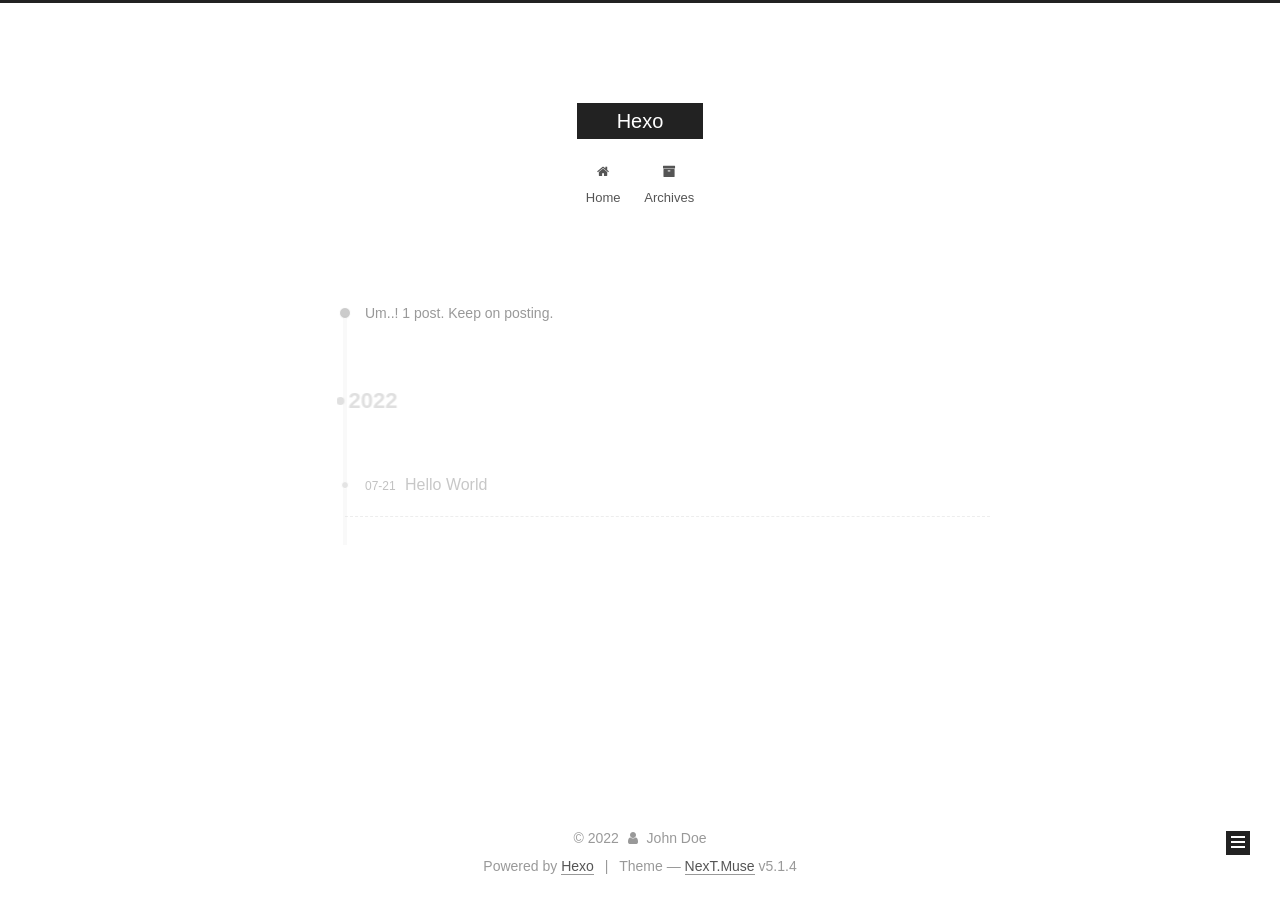
==== commit c7eeb1f1: "Site updated: 2022-07-29 14:10:57" ====
--- a/archives/index.html
+++ b/archives/index.html
@@ -227,7 +227,7 @@
         
           
         
-        Um..! 2 posts in total. Keep on posting.
+        Um..! 1 post. Keep on posting.
       </span>
 
       
@@ -241,43 +241,6 @@
           <div class="collection-title">
             <h1 class="archive-year" id="archive-year-2022">2022</h1>
           </div>
-        
-        
-
-        
-
-  <article class="post post-type-normal" itemscope itemtype="http://schema.org/Article">
-    <header class="post-header">
-
-      <h2 class="post-title">
-        
-            <a class="post-title-link" href="/2022/07/29/My%20New%20Post/" itemprop="url">
-              
-                <span itemprop="name">首篇博客（个人测试用）</span>
-              
-            </a>
-        
-      </h2>
-
-      <div class="post-meta">
-        <time class="post-time" itemprop="dateCreated"
-              datetime="2022-07-29T12:29:41+08:00"
-              content="2022-07-29" >
-          07-29
-        </time>
-      </div>
-
-    </header>
-  </article>
-
-
-
-      
-
-        
-        
-        
-
         
         
 
@@ -362,7 +325,7 @@
               
                 <a href="/archives/%20%7C%7C%20archive">
               
-                  <span class="site-state-item-count">2</span>
+                  <span class="site-state-item-count">1</span>
                   <span class="site-state-item-name">posts</span>
                 </a>
               </div>
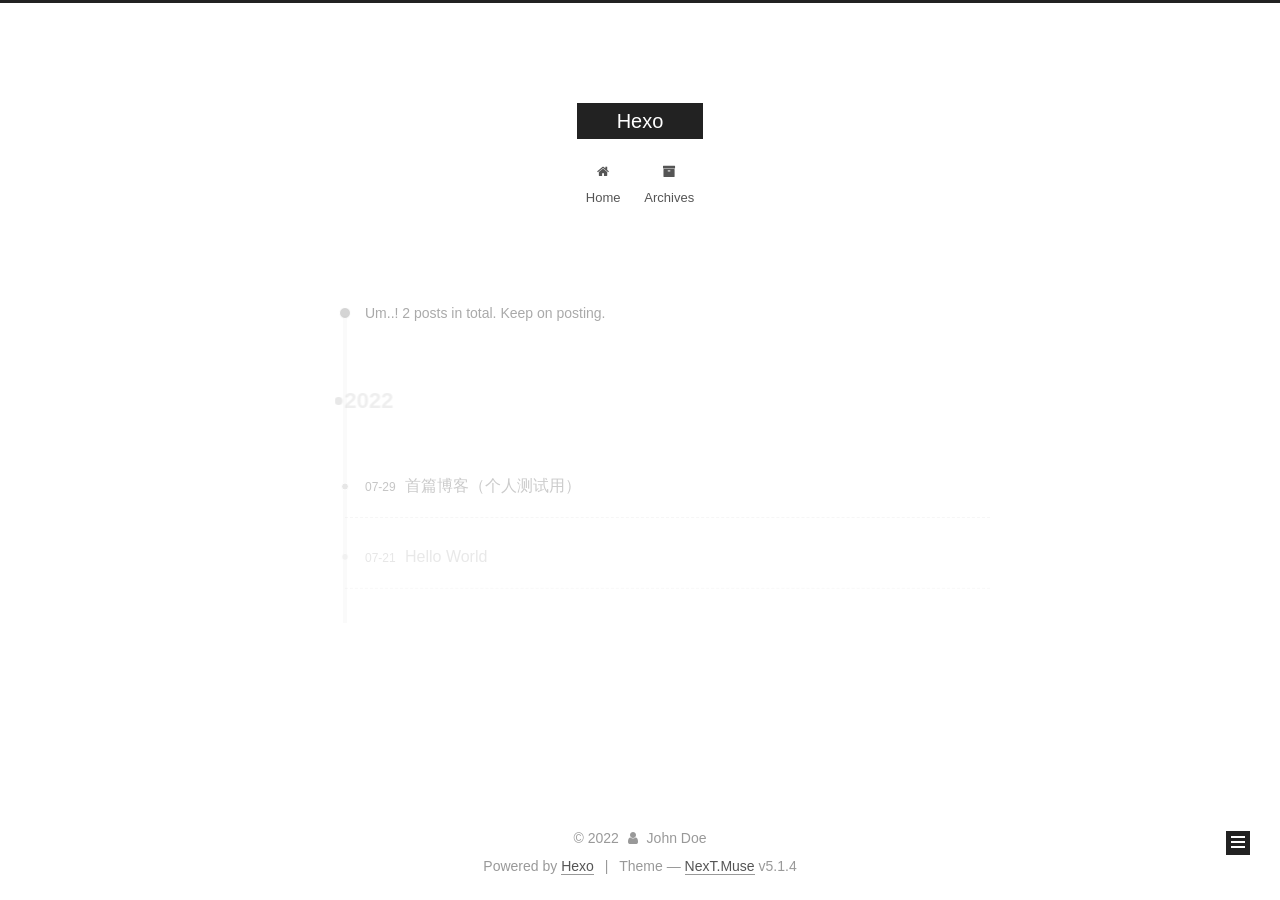
==== commit ec74d12d: "Site updated: 2022-07-29 14:14:15" ====
--- a/archives/index.html
+++ b/archives/index.html
@@ -227,7 +227,7 @@
         
           
         
-        Um..! 1 post. Keep on posting.
+        Um..! 2 posts in total. Keep on posting.
       </span>
 
       
@@ -241,6 +241,43 @@
           <div class="collection-title">
             <h1 class="archive-year" id="archive-year-2022">2022</h1>
           </div>
+        
+        
+
+        
+
+  <article class="post post-type-normal" itemscope itemtype="http://schema.org/Article">
+    <header class="post-header">
+
+      <h2 class="post-title">
+        
+            <a class="post-title-link" href="/2022/07/29/My%20New%20Post/" itemprop="url">
+              
+                <span itemprop="name">首篇博客（个人测试用）</span>
+              
+            </a>
+        
+      </h2>
+
+      <div class="post-meta">
+        <time class="post-time" itemprop="dateCreated"
+              datetime="2022-07-29T12:29:41+08:00"
+              content="2022-07-29" >
+          07-29
+        </time>
+      </div>
+
+    </header>
+  </article>
+
+
+
+      
+
+        
+        
+        
+
         
         
 
@@ -325,7 +362,7 @@
               
                 <a href="/archives/%20%7C%7C%20archive">
               
-                  <span class="site-state-item-count">1</span>
+                  <span class="site-state-item-count">2</span>
                   <span class="site-state-item-name">posts</span>
                 </a>
               </div>
